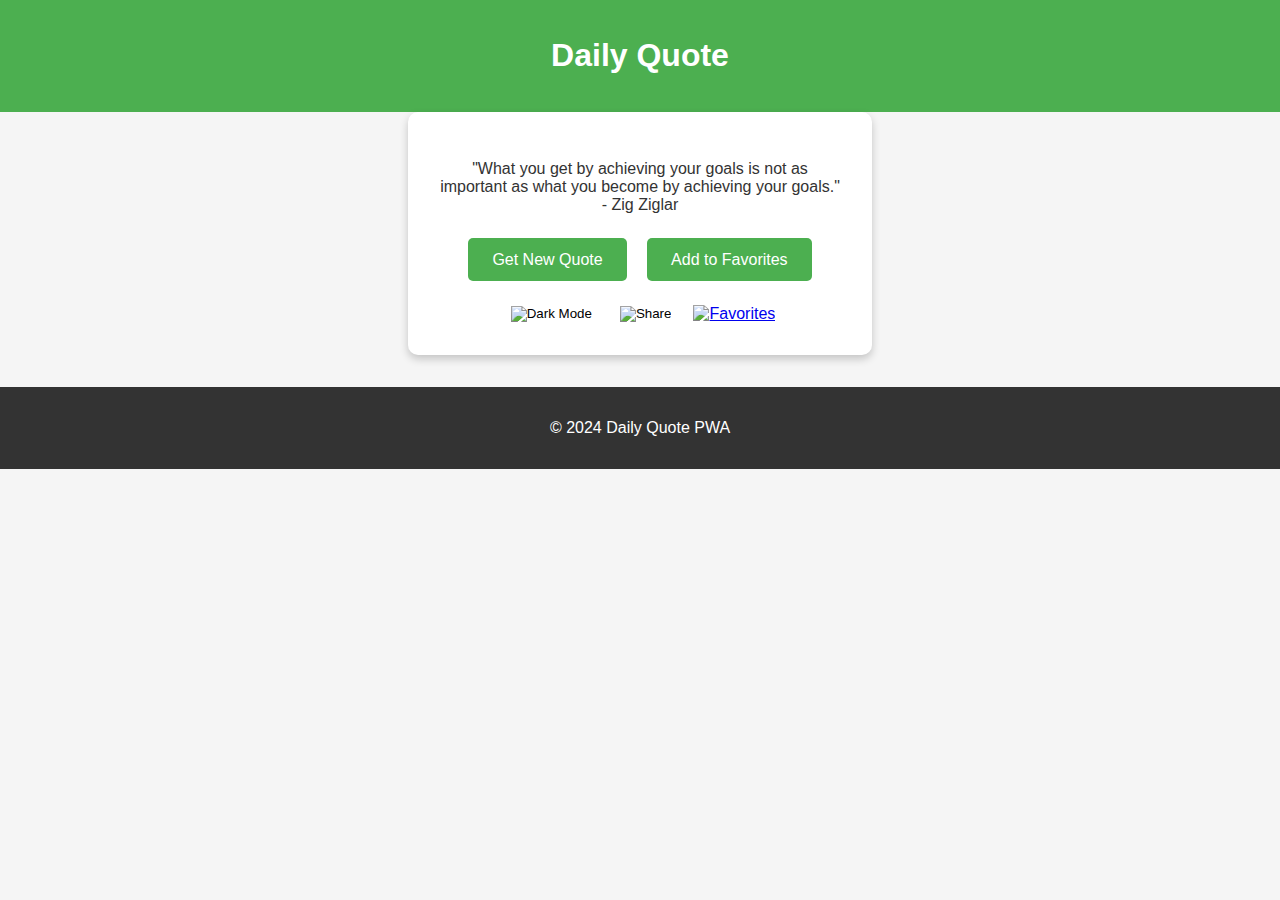
==== index.html @ 9a45bc4c "Add files via upload" ====
<!DOCTYPE html>
<html lang="en">
<head>
  <meta charset="UTF-8">
  <meta name="viewport" content="width=device-width, initial-scale=1.0">
  <title>Daily Quote PWA</title>
  <link rel="stylesheet" href="styles.css">
  <link rel="manifest" href="manifest.json">
</head>
<body>
  <header>
    <h1>Daily Quote</h1>
  </header>
  <main>
    <div id="quote-box">
      <p id="quote">"Click the button to load a new quote."</p>
      <div class="button-group">
        <button id="new-quote-btn" class="action-btn">Get New Quote</button>
        <button id="add-favorite-btn" class="action-btn">Add to Favorites</button>
      </div>
      <div class="icon-buttons">
        <button id="toggle-theme-btn" class="icon-btn">
          <img src="https://cdn-icons-png.flaticon.com/128/8338/8338708.png" alt="Dark Mode">
        </button>
        <button id="share-btn" class="icon-btn">
          <img src="https://cdn-icons-png.flaticon.com/128/786/786205.png" alt="Share">
        </button>
        <a href="favorites.html" class="icon-btn">
          <img src="https://e7.pngegg.com/pngimages/515/917/png-clipart-share-icon-computer-icons-button-safari-web-browser-button-angle-rectangle-thumbnail.png" alt="Favorites">
        </a>
      </div>
    </div>
  </main>
  <footer>
    <p>&copy; 2024 Daily Quote PWA</p>
  </footer>
  <script src="script.js"></script>
</body>
</html>
---- styles.css ----
body {
  font-family: Arial, sans-serif;
  background-color: var(--bg-color, #f5f5f5);
  color: var(--text-color, #333);
  margin: 0;
  padding: 0;
  text-align: center;
  transition: background-color 0.3s, color 0.3s;
}

header {
  background-color: #4caf50;
  color: white;
  padding: 1em 0;
}

#quote-box {
  background: white;
  padding: 2em;
  margin: auto;
  width: 80%;
  max-width: 400px;
  border-radius: 10px;
  box-shadow: 0 4px 8px rgba(0, 0, 0, 0.2);
}

.button-group {
  margin-top: 1em;
}

.action-btn {
  margin: 0.5em;
  padding: 0.8em 1.5em;
  font-size: 1em;
  border: none;
  border-radius: 5px;
  background-color: #4caf50;
  color: white;
  cursor: pointer;
  transition: background-color 0.3s ease;
}

.action-btn:hover {
  background-color: #45a049;
}

.icon-buttons {
  display: flex;
  justify-content: center;
  gap: 1em;
  margin-top: 1em;
}

.icon-btn {
  background: none;
  border: none;
  cursor: pointer;
}

.icon-btn img {
  width: 32px;
  height: 32px;
  transition: transform 0.3s ease;
}

.icon-btn img:hover {
  transform: scale(1.1);
}

footer {
  margin-top: 2em;
  padding: 1em;
  background-color: #333;
  color: white;
}

/* Dark Mode */
.dark-mode {
  --bg-color: #333;
  --text-color: #f5f5f5;
}

.dark-mode #quote-box {
  background: #444;
  color: white;
}
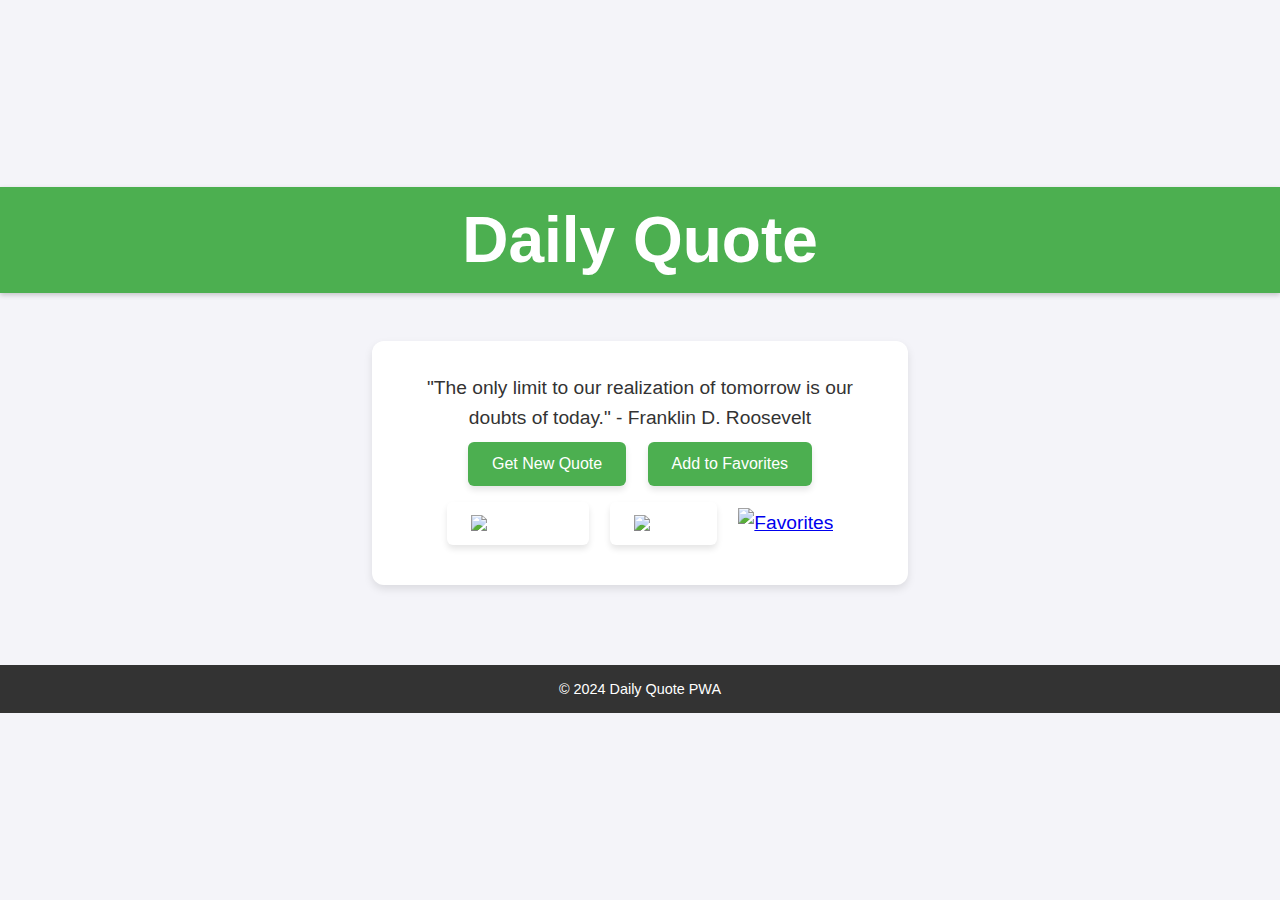
==== commit b7543b32: "Add files via upload" ====
--- a/index.html
+++ b/index.html
@@ -26,7 +26,7 @@
           <img src="https://cdn-icons-png.flaticon.com/128/786/786205.png" alt="Share">
         </button>
         <a href="favorites.html" class="icon-btn">
-          <img src="https://e7.pngegg.com/pngimages/515/917/png-clipart-share-icon-computer-icons-button-safari-web-browser-button-angle-rectangle-thumbnail.png" alt="Favorites">
+          <img src="https://cdn-icons-png.flaticon.com/128/3515/3515492.png" alt="Favorites">
         </a>
       </div>
     </div>
@@ -37,4 +37,3 @@
   <script src="script.js"></script>
 </body>
 </html>
-
--- a/styles.css
+++ b/styles.css
@@ -1,86 +1,152 @@
-body {
-  font-family: Arial, sans-serif;
-  background-color: var(--bg-color, #f5f5f5);
-  color: var(--text-color, #333);
+/* General Reset */
+* {
   margin: 0;
   padding: 0;
-  text-align: center;
-  transition: background-color 0.3s, color 0.3s;
+  box-sizing: border-box;
+  font-family: 'Segoe UI', Tahoma, Geneva, Verdana, sans-serif;
+}
+
+body {
+  background-color: #f4f4f9;
+  color: #333;
+  display: flex;
+  flex-direction: column;
+  align-items: center;
+  justify-content: center;
+  min-height: 100vh;
+  transition: background-color 0.3s ease, color 0.3s ease;
+}
+
+/* Dark Theme */
+body.dark-theme {
+  background-color: #121212;
+  color: #f4f4f9;
 }
 
 header {
-  background-color: #4caf50;
+  width: 100%;
+  background-color: #4CAF50;
+  padding: 1rem;
+  text-align: center;
   color: white;
-  padding: 1em 0;
+  font-size: 2rem;
+  font-weight: bold;
+  box-shadow: 0 2px 5px rgba(0, 0, 0, 0.2);
 }
 
-#quote-box {
-  background: white;
-  padding: 2em;
-  margin: auto;
-  width: 80%;
-  max-width: 400px;
-  border-radius: 10px;
-  box-shadow: 0 4px 8px rgba(0, 0, 0, 0.2);
+main {
+  width: 100%;
+  max-width: 600px;
+  text-align: center;
+  padding: 2rem;
 }
 
-.button-group {
-  margin-top: 1em;
+/* Quote Box */
+#quote-box {
+  background: #ffffff;
+  border-radius: 12px;
+  box-shadow: 0 4px 8px rgba(0, 0, 0, 0.1);
+  padding: 2rem;
+  margin: 1rem auto;
+  color: #333;
+  font-size: 1.2rem;
+  line-height: 1.6;
+  transition: background-color 0.3s ease, color 0.3s ease;
 }
 
-.action-btn {
-  margin: 0.5em;
-  padding: 0.8em 1.5em;
-  font-size: 1em;
+.dark-theme #quote-box {
+  background-color: #333;
+  color: #f4f4f9;
+}
+
+/* Buttons */
+button {
+  margin: 0.5rem;
+  padding: 0.8rem 1.5rem;
+  font-size: 1rem;
+  color: white;
+  background-color: #4CAF50;
+  border: none;
+  border-radius: 6px;
+  cursor: pointer;
+  box-shadow: 0 4px 6px rgba(0, 0, 0, 0.1);
+  transition: background-color 0.3s ease, transform 0.2s ease;
+}
+
+button:hover {
+  background-color: #45a049;
+  transform: scale(1.05);
+}
+
+.icon-btn {
+  background-color: transparent;
+  border: none;
+  cursor: pointer;
+  margin: 0.5rem;
+}
+
+.icon-btn img {
+  width: 28px;
+  height: 28px;
+  transition: transform 0.3s ease;
+}
+
+.icon-btn img:hover {
+  transform: scale(1.2);
+}
+
+/* Footer */
+footer {
+  margin-top: 2rem;
+  padding: 1rem;
+  text-align: center;
+  font-size: 0.9rem;
+  color: #777;
+  background-color: #333;
+  color: white;
+  width: 100%;
+}
+
+/* Responsive Design */
+@media (max-width: 768px) {
+  #quote-box {
+    font-size: 1rem;
+    padding: 1.5rem;
+  }
+
+  button {
+    font-size: 0.9rem;
+    padding: 0.7rem 1.2rem;
+  }
+}
+.quote-item {
+  background-color: #fff;
+  border: 1px solid #ddd;
+  border-radius: 8px;
+  margin: 1rem auto;
+  padding: 1rem;
+  box-shadow: 0 4px 6px rgba(0, 0, 0, 0.1);
+  display: flex;
+  justify-content: space-between;
+  align-items: center;
+  max-width: 600px;
+}
+
+.dark-theme .quote-item {
+  background-color: #333;
+  color: #f4f4f9;
+}
+
+.delete-btn {
+  background-color: #ff4d4d;
+  color: white;
   border: none;
   border-radius: 5px;
-  background-color: #4caf50;
-  color: white;
+  padding: 0.5rem 1rem;
   cursor: pointer;
   transition: background-color 0.3s ease;
 }
 
-.action-btn:hover {
-  background-color: #45a049;
+.delete-btn:hover {
+  background-color: #e63939;
 }
-
-.icon-buttons {
-  display: flex;
-  justify-content: center;
-  gap: 1em;
-  margin-top: 1em;
-}
-
-.icon-btn {
-  background: none;
-  border: none;
-  cursor: pointer;
-}
-
-.icon-btn img {
-  width: 32px;
-  height: 32px;
-  transition: transform 0.3s ease;
-}
-
-.icon-btn img:hover {
-  transform: scale(1.1);
-}
-
-footer {
-  margin-top: 2em;
-  padding: 1em;
-  background-color: #333;
-  color: white;
-}
-
-/* Dark Mode */
-.dark-mode {
-  --bg-color: #333;
-  --text-color: #f5f5f5;
-}
-
-.dark-mode #quote-box {
-  background: #444;
-  color: white;
-}
